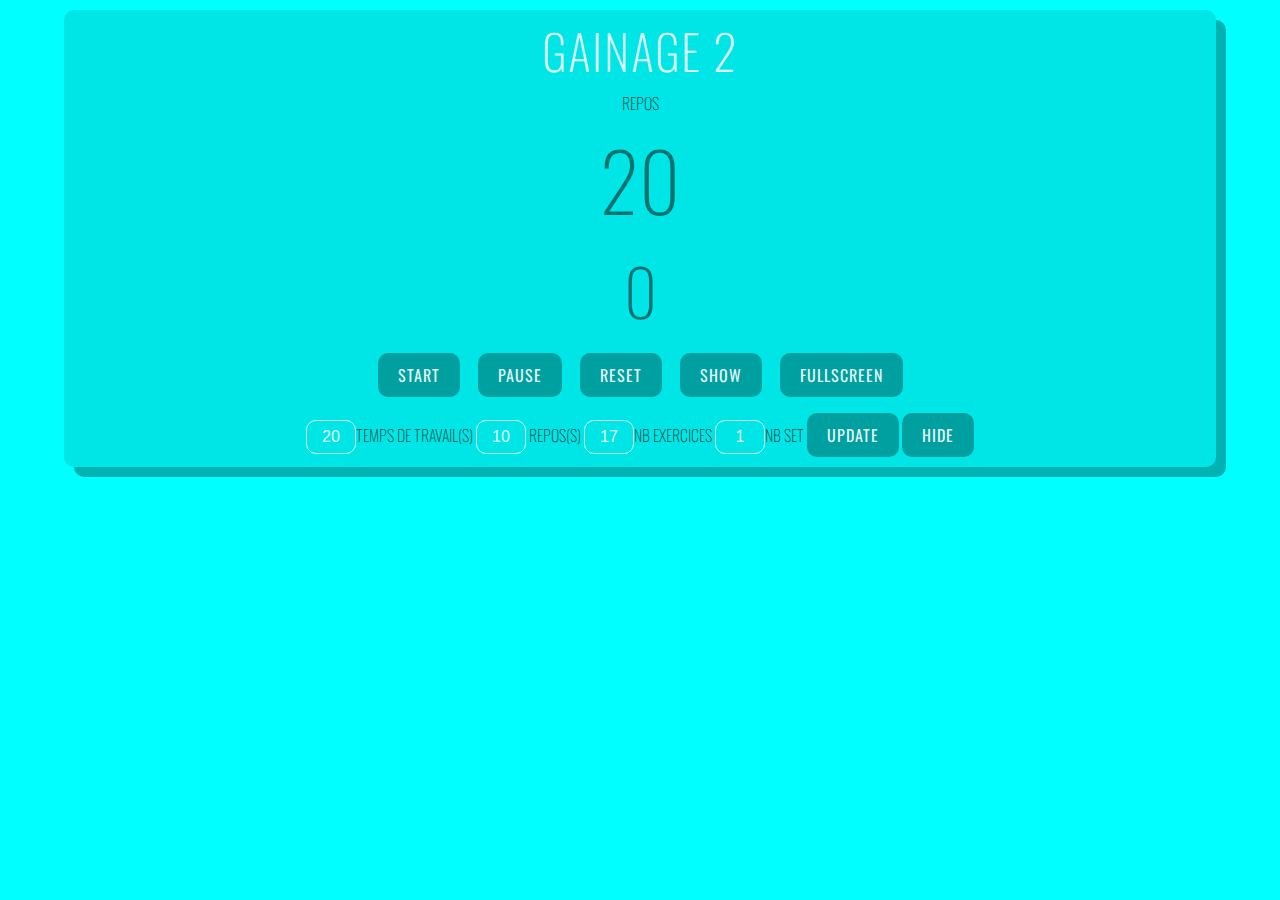
==== index_all_in_one.html @ 1885c277 "first stable version" ====
<html>
<head>
  <meta charset="utf-8">
  <meta http-equiv="X-UA-Compatible" content="IE=edge">
  <meta name="viewport" content="width=device-width, initial-scale=1">
  <title>Gainage avancé</title>
  <link href='https://fonts.googleapis.com/css?family=Oswald:300' rel='stylesheet' type='text/css'>
  <link href="style.css" rel="stylesheet" type="text/css">
  <link rel="icon" href="favicon.ico" sizes="16x16 32x32" type="image/png">
<style>
    
body {
	font-family: 'Oswald', 'Helvetica Neue', arial;
	font-weight: 100;
	text-align: center;
	text-transform: uppercase;
	width: 100%;
	margin: 0;
	color: rgba(0,0,0,.7);
	background: cyan;
}

h2 {
	letter-spacing: 2px;
	padding: 5px;
	color: rgba(255,255,255,.9);
	font-size: 3em;
	margin: 0;
	font-weight: 100;
	text-transform: uppercase;
}

p.controls {
	background: rgba(0,0,0,.1);
	padding: 10px;
	margin: 0;
	letter-spacing: 1px;
}

p.controls button {
	padding: 7px;
}

input {
	background: none;
	border: 1px solid rgba(255,255,255,.8);
	padding: 7px;
	width: 50px;
	text-align: center;
}

.clear {
	clear: both;
}

div#app {
	background: rgba(0,0,0,.1);
	width: 90%;
	margin: 0 auto;
	margin-top: 10px;
	padding-bottom: 10px;
	border-radius: 10px;
	box-shadow: 10px 10px rgba(0,0,0,.3);
}

h1 {
	font-family: 'Oswald', 'Helvetica Neue', arial;
	font-weight: 100;
	font-size: 3em;
	letter-spacing: 3px;
	color: rgba(255,255,255,.8);
	margin: 5px 0 -px 0;
}

p.large {
	font-size: 5em;
	font-family: 'Oswald', 'Helvetica Neue', arial;
	color: rgba(0,0,0,.5);
	margin: 5px;
}
p.medium {
	font-size: 4em;
	font-family: 'Oswald', 'Helvetica Neue', arial;
	color: rgba(0,0,0,.5);
	margin: 5px;
}

button, input {
	color: rgba(255,255,255,.9);
	font-size: 1em;
	border-radius: 10px;
}

button {
	padding: 10px 20px;
	border: none;
	background: rgba(0,0,0,.3);
	letter-spacing: 1px;
	font-family: 'Oswald', 'Helvetica Neue', arial;
	text-transform: uppercase;
}

button:hover {
	cursor: pointer;
	background: rgba(0,0,0,.15);
}

@media (max-width: 767px) {

	div#app {
		width: 90%;
	}

	p#title {
		float: none;
		text-align: center;
		border-bottom: 1px solid rgba(255,255,255,.9);
		margin-bottom: 10px;
	}

	p#time {
		float: none;
		text-align: center;
	}

	p#time input {
		padding: 5px 5px;
		font-size: .8em;
	}

	p#time button {
		padding: 2px 20px;
	}

	h1, p.large {
		margin: 0;
	}

	p.large {
		font-size: 3em;
	}
}

    
</style>
</head>
<body>

  <div id="app">

    <h2>Gainage 2</h2>

   <div id="running mode">
    <div id="status">Repos</div>

    <p class="large"><span id="sec">20</span></p>
    <p class="medium"><span id="exercice">0
<div  class="exercices medium">
<div  class="medium" style="display:none" id="exo1">Superman G : Gainage planche sur les mains on monte bras gauche et jambe droite a l'horiontal <br/>
  <img src="images/gainage/superman.png" alt="superman"/></div>
<div   style="display:none" id="exo2">Gainage main inversé, ventre tourné vers le ciel  <br/>
  <img src="images/gainage/planche_inversee_sur_les_mains.png" alt="gainage plage"/></div>
<div   style="display:none" id="exo3">Superman D : Gainage planche sur les mains on monte bras droit jambe gauche a l'horizontal <br/>
  <img src="images/gainage/superman.png" alt="superman droit" style="transform: scaleX(-1);"/></div>
<div   style="display:none" id="exo4">Rameur, position cuillere, dynamique, on rame</div>
<div    style="display:none" id="exo5">Mountain climber : sur les mains, on monte alternativement les genoux vers les coudes (cardios) <br/>
  <img src="images/gainage/mountain_climber_droit.png" alt="mountain climber"/></div>
<div    style="display:none" id="exo6">Gainage coude, planche classique <br/>
  <img src="images/gainage/planche_sur_les_coudes.png" alt="planche"/></div>
<div    style="display:none" id="exo7">Mountain climber côté exterieur: sur les mains, on monte alternativement les genoux vers les coudes par les côtés (cardios)<br/>
  <img src="images/gainage/mountain_climber_interieur.png" alt="mountain climber interieur"/></div>
<div    style="display:none" id="exo8">Gainage coude droit : de profil en montant la jambe gauche a l'horiontal, et le bras droit a la vertical <br/>
  <img src="images/gainage/planche_coude_lateral_bras_au_ciel.png" alt="planche"/></div>
<div    style="display:none" id="exo9">Mountain climber côté interieur: sur les mains, on monte alternativement les genoux vers les coudes par les côtés (cardios) <br/>
  <img src="images/gainage/mountain_climber_interieur.png" alt="mountain climber interieur" style="transform: scaleX(-1);"/></div>
<div   style="display:none" id="exo10">Gainage coude gauche : de profil en montant la jambe droite a l'horiontal, et le bras gauche a la vertical <br/>
  <img src="images/gainage/planche_coude_lateral_bras_au_ciel.png" alt="planche" style="transform: scaleX(-1);"/></div>
<div   style="display:none" id="exo11">Araignée, on écarte le plus possible pieds et mains en statique</div>
<div    style="display:none" id="exo12">Rameur statique, position cuillere</div>
<div    style="display:none" id="exo13">Touché de cheville : jambe replié, sur le dos, buste relevé, on vient alternativement toucher chaque cheville</div>
<div    style="display:none" id="exo14">Pausé de coude : sur les mains, on vient poser alternativement le coude droit, puis gauche a terre <br/>
  <img src="images/gainage/planche_sur_les_mains_on_leve_un_bras_pour_toucher_l_epaule.png" alt="gainage"/></div>
<div   style="display:none" id="exo15">Sur une main un pied de profil droit, on vient avec la main opposée toucher le sol, puis le ciel <br/>
  <img src="images/gainage/planche_main_laterale_autre_bras_et_pied_au_ciel.png" alt="gainage"/></div>
<div   style="display:none" id="exo16">Sur une main un pied de profil gauche, on vient avec la main opposée toucher le sol, puis le ciel  <br/>
  <img src="images/gainage/planche_main_laterale_autre_bras_et_pied_au_ciel.png" alt="gainage" style="transform: scaleX(-1);"/></div>
<div   style="display:none" id="exo17">Gainage coude inversé, ventre tourné vers le ciel <br/>
  <img src="images/gainage/planche_inversee_sur_les_coudes.png" alt="gainage plage"/></div>
</div>
</span></p>

    <p>
      <button id="start">Start</button>
      &nbsp;&nbsp;&nbsp;&nbsp;
      <button id="pause">Pause</button>
    &nbsp;&nbsp;&nbsp;&nbsp;
      <button id="reset">Reset</button>
    &nbsp;&nbsp;&nbsp;&nbsp;
     <button id="show_settings">show</button>
    &nbsp;&nbsp;&nbsp;&nbsp;
     <button id="fullscreenButton" onclick="document.documentElement.requestFullscreen()">fullscreen</button>

    </p>

   </div><!-- id="running mode"> -->

 <div class="controls" id="controls">
      <input type="text" id="intervalTime" value="20" />Temps de travail(s)
     <input type="text" id="breakTime" value="10" /> Repos(s)
        <input type="text" id="nbExercices" value="17" />nb exercices
    <input type="text" id="nbSet" value="1"/>nb set
     <button id="settings">Update</button>
 <button id="hide_settings">hide</button>

    </div>

  </div>

  <script src="https://ajax.googleapis.com/ajax/libs/jquery/2.2.0/jquery.min.js"></script>
  <script src="script.js">
  </script>
  <script Type="Text/Javascript">
window.onload = function() {

  var seconds = 20;
  var rest = true;
  var interval;
  var nbExercice=0;

  var intervalTime = 20;
  var breakTime = 10;
  var nbExercices = 17;
  var nbSet = 1;
var controlsHidden=false;
  var settingsButton = document.getElementById("settings");
  var hideSettingsButton = document.getElementById("hide_settings");
var showSettingsButton = document.getElementById("show_settings");
  var intervalInput = document.getElementById("intervalTime");
  var breakInput = document.getElementById("breakTime");
  var nbExercicesInput = document.getElementById("nbExercices");
  var nbSetInput = document.getElementById("nbSet");

  var startButton = document.getElementById("start");
  var pauseButton = document.getElementById("pause");
  var resetButton = document.getElementById("reset");

  var statusHeader = document.getElementById("status");
  var secondsSpan = document.getElementById("sec");
  var exerciceSpan = document.getElementById("exercice");

$('show_settings').hide();
$('hide_settings').show();

  settingsButton.onclick = function() {
    intervalTime = Math.floor(intervalInput.value * 1);
    breakTime = Math.floor(breakInput.value * 1);
    nbExercices = Math.floor(nbExercicesInput.value * 1);
    nbSet = Math.floor(nbSetInput.value * 1);
    reset();
  }

  startButton.onclick = function() {
    rest = false;
    changeToGo();
    interval = setInterval(countdownSeconds, 1000);
  }

  resetButton.onclick = function() {
    reset();
  }
  
hideSettingsButton.onclick = function() {
    changeViewSettingsButton()

}
showSettingsButton.onclick = function() {

    changeViewSettingsButton();
}

changeViewSettingsButton = function (){
    if (controlsHidden){
$('#controls').show();
controlsHidden=false;
$('hide_settings').show();
$('show_settings').textContent = "Hide";
$('show_settings').innerHTML = "Hide";
    } else{
 $('#controls').hide();
controlsHidden=true;
$('show_settings').hide();
$('show_settings').textContent = "Show";
$('show_settings').innerHTML = "Show";
}
 
  }
  
  
  
  function reset() {

    clearInterval(interval);
    seconds = intervalTime;
    secondsSpan.innerText = seconds;
    rest = true;
   nbExercice=0;

    exerciceSpan.innerText = nbExercice +"/"+nbExercices;
    changeToRest();
  }

  pauseButton.onclick = function() {
    clearInterval(interval);
  }

  function countdownSeconds() {
    seconds -= 1;
    secondsSpan.innerText = seconds;
    checkForStateChange();
  }

  function checkForStateChange() {
    if (nbExercice == nbExercices ) {
        changeToFinished();
    }
    if (seconds == 0 && rest == false) {
      seconds = breakTime + 1;
      rest = true;

      nbExercice += 1;
      changeToRest();
    } else if (seconds == 0 && rest == true) {
      seconds = intervalTime + 1;
      rest = false;
      changeToGo();
    }
  }

  function changeToRest() {
    $("body").css("background", "cyan");
    statusHeader.innerText = "Repos";
    exerciceSpan.innerText = (nbExercice+1) +"/"+nbExercices;
    changeSpan();//
    }
    
function changeSpan() {
var exo= "#exo"+(nbExercice+1)
//console.log($(exo));
    $(exo).css('display', 'block');
    $(exo).show();
    if (nbExercice>0)        {
        exo= "#exo"+(nbExercice)
        //console.log($(exo));
        $(exo).css('display', 'none');
        $(exo).hide();
        
    }
  }

  function changeToGo() {
    exerciceSpan.innerText = (nbExercice+1) +"/"+nbExercices;
    $("body").css("background", "pink");
    statusHeader.innerText = "Gaine!";
//console.log($('ul.exercices'));
//console.log($('ul.exercices li'));
    //$('ul.exercices').get(nbExercice).css('display', 'block');
    changeSpan();

  }
 function changeToFinished() {
    reset();
    $("body").css("background", "green");
    statusHeader.innerText = "Finished !";
  }
}

  </script>
</body>
</html>
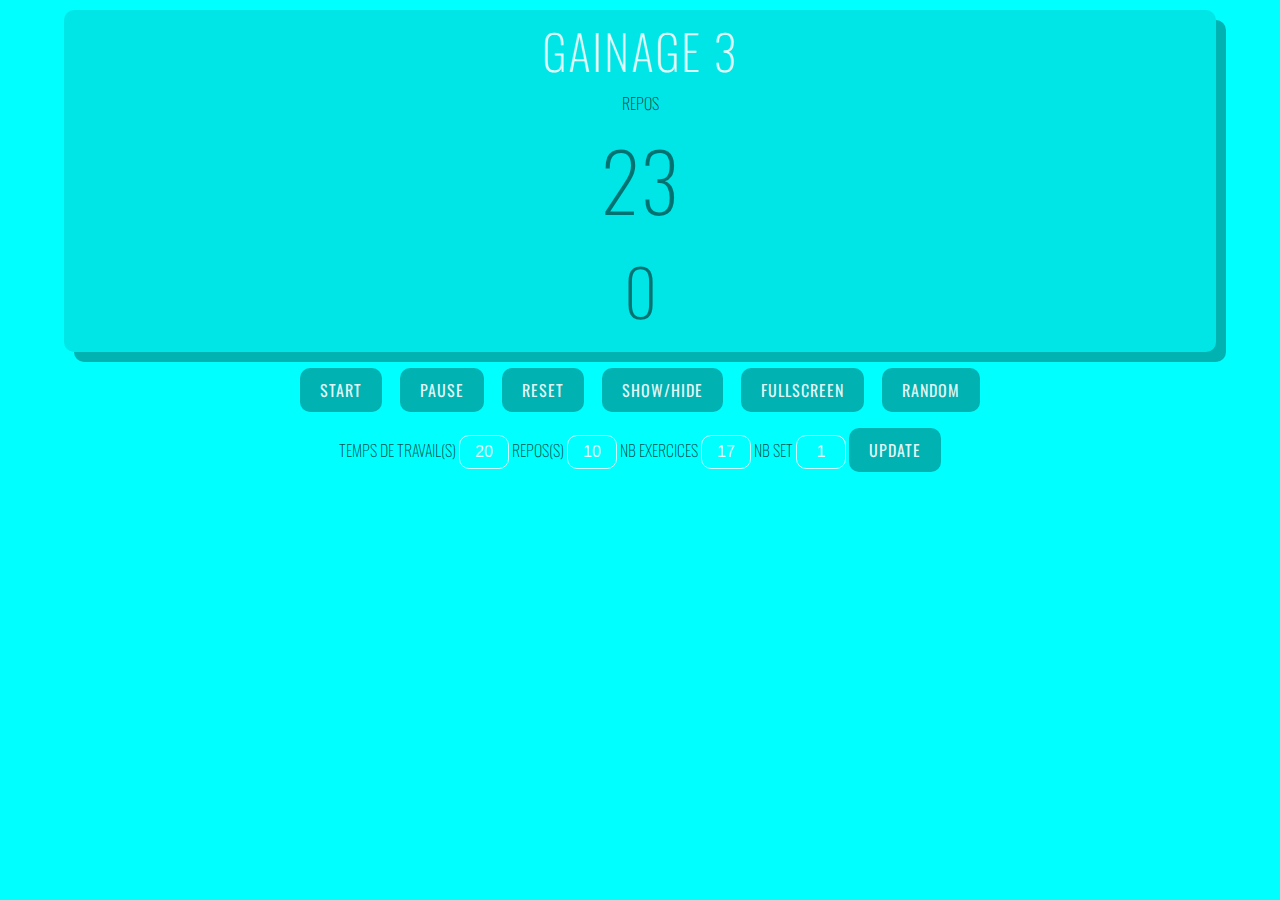
==== commit e29a29b4: "Ajout d'une fonction random pour effectuer la liste des exos en ordre aleatoire" ====
--- a/index_all_in_one.html
+++ b/index_all_in_one.html
@@ -148,12 +148,16 @@
 
   <div id="app">
 
-    <h2>Gainage 2</h2>
+    <h2>Gainage 3</h2>
 
    <div id="running mode">
     <div id="status">Repos</div>
 
-    <p class="large"><span id="sec">20</span></p>
+    <p class="large"><span id="sec">23</span></p>
+<!--
+ La listes des exercices, identifiée par exo(id) : exo1, exo2, qui sont des <div> visible (diplay:block) ou invisible par default (display:none), on en active un seul a la fois
+ une autre liste javascript existe, qui contient par default l'index des exo (eg 1...23), et cette liste (tableau), peut être randomisé
+-->
     <p class="medium"><span id="exercice">0
 <div  class="exercices medium">
 <div  class="medium" style="display:none" id="exo1">Superman G : Gainage planche sur les mains on monte bras gauche et jambe droite a l'horiontal <br/>
@@ -186,6 +190,20 @@
   <img src="images/gainage/planche_main_laterale_autre_bras_et_pied_au_ciel.png" alt="gainage" style="transform: scaleX(-1);"/></div>
 <div   style="display:none" id="exo17">Gainage coude inversé, ventre tourné vers le ciel <br/>
   <img src="images/gainage/planche_inversee_sur_les_coudes.png" alt="gainage plage"/></div>
+<div   style="display:none" id="exo18">Gainage sprinter : position cuilliere, un jambe tendue, l'autre ramenée vers le bras opposé et on alterne<br/>
+  <img src="" alt="gainage plage"/></div>
+</div>
+<div   style="display:none" id="exo19">Gainage pont : allongé sur le dos, bras le long, on ramene les jambes et on decolle les fesses en poussant sur les pieds<br/>
+  <img src="" alt="gainage plage"/></div>
+<div   style="display:none" id="exo20">dead bug : allongez sur le dos bras et jambes en l’air, les genoux fléchis à un angle de. On baisse en même temps jambe gauche et bras droit<br/>
+  <img src="" alt="gainage plage"/></div>
+<div   style="display:none" id="exo21">Superman allongé statique : on decolle bras et jambe tendue<br/>
+  <img src="" alt="gainage plage"/></div>
+</div>
+<div   style="display:none" id="exo22">Roulette<br/>
+  <img src="" alt="gainage plage"/></div>
+<div   style="display:none" id="exo23">Planche sur ballon<br/>
+  <img src="" alt="gainage plage"/></div>
 </div>
 </span></p>
 
@@ -196,21 +214,23 @@
     &nbsp;&nbsp;&nbsp;&nbsp;
       <button id="reset">Reset</button>
     &nbsp;&nbsp;&nbsp;&nbsp;
-     <button id="show_settings">show</button>
+     <button id="show_settings">show/hide</button>
     &nbsp;&nbsp;&nbsp;&nbsp;
      <button id="fullscreenButton" onclick="document.documentElement.requestFullscreen()">fullscreen</button>
+    &nbsp;&nbsp;&nbsp;&nbsp;
+     <button id="randomButton" >random</button>
 
     </p>
 
    </div><!-- id="running mode"> -->
 
  <div class="controls" id="controls">
-      <input type="text" id="intervalTime" value="20" />Temps de travail(s)
-     <input type="text" id="breakTime" value="10" /> Repos(s)
-        <input type="text" id="nbExercices" value="17" />nb exercices
-    <input type="text" id="nbSet" value="1"/>nb set
+     Temps de travail(s) <input type="text" id="intervalTime" value="20" />
+     Repos(s) <input type="text" id="breakTime" value="10" /> 
+     Nb exercices   <input type="text" id="nbExercices" value="17" />
+     Nb set <input type="text" id="nbSet" value="1"/>
      <button id="settings">Update</button>
- <button id="hide_settings">hide</button>
+  <button id="hide_settings" style="display:none" >hide</button> 
 
     </div>
 
@@ -226,15 +246,18 @@
   var rest = true;
   var interval;
   var nbExercice=0;
+ var lastExercice=0;
+ var exerciceDone=0;
 
   var intervalTime = 20;
   var breakTime = 10;
-  var nbExercices = 17;
+  var nbExercices = 23;
   var nbSet = 1;
 var controlsHidden=false;
   var settingsButton = document.getElementById("settings");
   var hideSettingsButton = document.getElementById("hide_settings");
 var showSettingsButton = document.getElementById("show_settings");
+    var randomButton = document.getElementById("randomButton");
   var intervalInput = document.getElementById("intervalTime");
   var breakInput = document.getElementById("breakTime");
   var nbExercicesInput = document.getElementById("nbExercices");
@@ -247,10 +270,70 @@
   var statusHeader = document.getElementById("status");
   var secondsSpan = document.getElementById("sec");
   var exerciceSpan = document.getElementById("exercice");
+  var randomExo = false;
+
+// on declare une liste d'exo a faire qu'on pourra eventuellement trier
+var listExo = [];
+//listExo.append 
+
+// ON LISTE LES EXO DANS L'ORDRE
+function initListExo(elements) {
+    elements = [];    
+    for (var i = 0; i < nbExercices; i++) {
+                elements.push(i);
+    }
+    return elements;
+}
+
+listExo = initListExo(listExo);
+
+/**
+fonction de melange de la liste d'exo
+**/
+function shuffle(array) {
+  let currentIndex = array.length,  randomIndex;
+
+  // While there remain elements to shuffle.
+  while (currentIndex != 0) {
+
+    // Pick a remaining element.
+    randomIndex = Math.floor(Math.random() * currentIndex);
+    currentIndex--;
+
+    // And swap it with the current element.
+    [array[currentIndex], array[randomIndex]] = [
+      array[randomIndex], array[currentIndex]];
+  }
+
+  return array;
+}
 
 $('show_settings').hide();
 $('hide_settings').show();
 
+/**
+a l'appelle de cette fonction, on passe en mode random :
+    la liste listExo est "melangee"
+    noRandom la liste est reinitialisee
+    l'index est exerciceDone
+**/
+randomButton.onclick = function() {
+    // todo change button text
+    if (randomExo) {
+        randomExo = false;
+        randomButton.innerText = "NoRandom";
+        initListExo(listExo);
+    //        noRand;
+    } else {
+        randomExo = true;
+        randomButton.innerText = "Random";
+        shuffle(listExo);
+    }
+}
+
+/**
+ appui sur le bouton seetings, on prend en compte toutes les valeures rentrées
+**/
   settingsButton.onclick = function() {
     intervalTime = Math.floor(intervalInput.value * 1);
     breakTime = Math.floor(breakInput.value * 1);
@@ -259,8 +342,16 @@
     reset();
   }
 
+
+/**
+appui sur le bouton start
+ on calcul le prochain exercice dans la liste
+ on passe en mode chrono
+ 
+**/
   startButton.onclick = function() {
     rest = false;
+      computeNextExercice();
     changeToGo();
     interval = setInterval(countdownSeconds, 1000);
   }
@@ -304,13 +395,15 @@
     secondsSpan.innerText = seconds;
     rest = true;
    nbExercice=0;
-
+lastExercice=0;
     exerciceSpan.innerText = nbExercice +"/"+nbExercices;
     changeToRest();
+    initListExo(listExo);
   }
 
   pauseButton.onclick = function() {
     clearInterval(interval);
+
   }
 
   function countdownSeconds() {
@@ -319,15 +412,19 @@
     checkForStateChange();
   }
 
+
+/**
+ selon le temps ecoulé, et le nb d'exo fait, on termine, on continue le chrono ou on bascule en mode repos
+**/
   function checkForStateChange() {
-    if (nbExercice == nbExercices ) {
+    if (exerciceDone == nbExercices ) {
         changeToFinished();
     }
     if (seconds == 0 && rest == false) {
       seconds = breakTime + 1;
       rest = true;
-
-      nbExercice += 1;
+        exerciceDone+=1;
+      computeNextExercice();
       changeToRest();
     } else if (seconds == 0 && rest == true) {
       seconds = intervalTime + 1;
@@ -336,20 +433,43 @@
     }
   }
 
+/**
+on calcul l'exo suivant
+si c'est noRandom on prend le suivant
+en fait on prend juste l'exo dans la liste exo qui est soit dans l'ordre, soit trié
+**/
+function computeNextExercice() {
+    lastExercice=nbExercice;
+    if (randomExo) {
+        // nbExercice= Math.floor((Math.random()*nbExercices));//la maniere de prendre un exo au hasard
+//console.write("exo "+(nbExercice));
+    }else{
+        //        nbExercice=(nbExercice+1); incrementer l'exo
+    }
+    nbExercice = listExo[exerciceDone+1];
+}
+
+
   function changeToRest() {
     $("body").css("background", "cyan");
     statusHeader.innerText = "Repos";
-    exerciceSpan.innerText = (nbExercice+1) +"/"+nbExercices;
+
+    exerciceSpan.innerText = "Exo n "+(nbExercice)+ " ,  "+ (exerciceDone+1) +"/"+nbExercices;
     changeSpan();//
     }
     
+
+/**
+ Mise a jour des infos chrono
+**/
 function changeSpan() {
-var exo= "#exo"+(nbExercice+1)
+    var exo= "#exo"+(nbExercice);
+    
 //console.log($(exo));
     $(exo).css('display', 'block');
     $(exo).show();
     if (nbExercice>0)        {
-        exo= "#exo"+(nbExercice)
+        exo= "#exo"+(lastExercice)
         //console.log($(exo));
         $(exo).css('display', 'none');
         $(exo).hide();
@@ -357,8 +477,12 @@
     }
   }
 
+
+/**
+ passage en mode gainage et chrono
+**/
   function changeToGo() {
-    exerciceSpan.innerText = (nbExercice+1) +"/"+nbExercices;
+   // exerciceSpan.innerText = (nbExercice) +"/"+nbExercices;
     $("body").css("background", "pink");
     statusHeader.innerText = "Gaine!";
 //console.log($('ul.exercices'));
@@ -367,6 +491,11 @@
     changeSpan();
 
   }
+
+
+/**
+fin du gainage
+**/
  function changeToFinished() {
     reset();
     $("body").css("background", "green");
--- a/style.css
+++ b/style.css
@@ -0,0 +1,131 @@
+body {
+	font-family: 'Oswald', 'Helvetica Neue', arial;
+	font-weight: 100;
+	text-align: center;
+	text-transform: uppercase;
+	width: 100%;
+	margin: 0;
+	color: rgba(0,0,0,.7);
+	background: cyan;
+}
+
+h2 {
+	letter-spacing: 2px;
+	padding: 5px;
+	color: rgba(255,255,255,.9);
+	font-size: 3em;
+	margin: 0;
+	font-weight: 300;
+	text-transform: uppercase;
+}
+
+p.controls {
+	background: rgba(0,0,0,.1);
+	padding: 10px;
+	margin: 0;
+	letter-spacing: 1px;
+}
+
+p.controls button {
+	padding: 7px;
+}
+
+input {
+	background: none;
+	border: 1px solid rgba(255,255,255,.8);
+	padding: 7px;
+	width: 50px;
+	text-align: center;
+}
+
+.clear {
+	clear: both;
+}
+
+div#app {
+	background: rgba(0,0,0,.1);
+	width: 90%;
+	margin: 0 auto;
+	margin-top: 10px;
+	padding-bottom: 10px;
+	border-radius: 10px;
+	box-shadow: 10px 10px rgba(0,0,0,.3);
+}
+
+h1 {
+	font-family: 'Oswald', 'Helvetica Neue', arial;
+	font-weight: 300;
+	font-size: 3em;
+	letter-spacing: 5px;
+	color: rgba(255,255,255,.8);
+	margin: 10px 0 -30px 0;
+}
+
+p.large {
+	font-size: 6em;
+	font-family: 'Oswald', 'Helvetica Neue', arial;
+	color: rgba(0,0,0,.5);
+	margin: 5px;
+}
+p.medium {
+	font-size: 4em;
+	font-family: 'Oswald', 'Helvetica Neue', arial;
+	color: rgba(0,0,0,.5);
+	margin: 5px;
+}
+
+button, input {
+	color: rgba(255,255,255,.9);
+	font-size: 1em;
+	border-radius: 10px;
+}
+
+button {
+	padding: 15px 25px;
+	border: none;
+	background: rgba(0,0,0,.3);
+	letter-spacing: 1px;
+	font-family: 'Oswald', 'Helvetica Neue', arial;
+	text-transform: uppercase;
+}
+
+button:hover {
+	cursor: pointer;
+	background: rgba(0,0,0,.15);
+}
+
+@media (max-width: 767px) {
+
+	div#app {
+		width: 90%;
+	}
+
+	p#title {
+		float: none;
+		text-align: center;
+		border-bottom: 1px solid rgba(255,255,255,.9);
+		margin-bottom: 20px;
+	}
+
+	p#time {
+		float: none;
+		text-align: center;
+	}
+
+	p#time input {
+		padding: 5px 5px;
+		font-size: .8em;
+	}
+
+	p#time button {
+		padding: 2px 20px;
+	}
+
+	h1, p.large {
+		margin: 0;
+	}
+
+	p.large {
+		font-size: 3em;
+	}
+}
